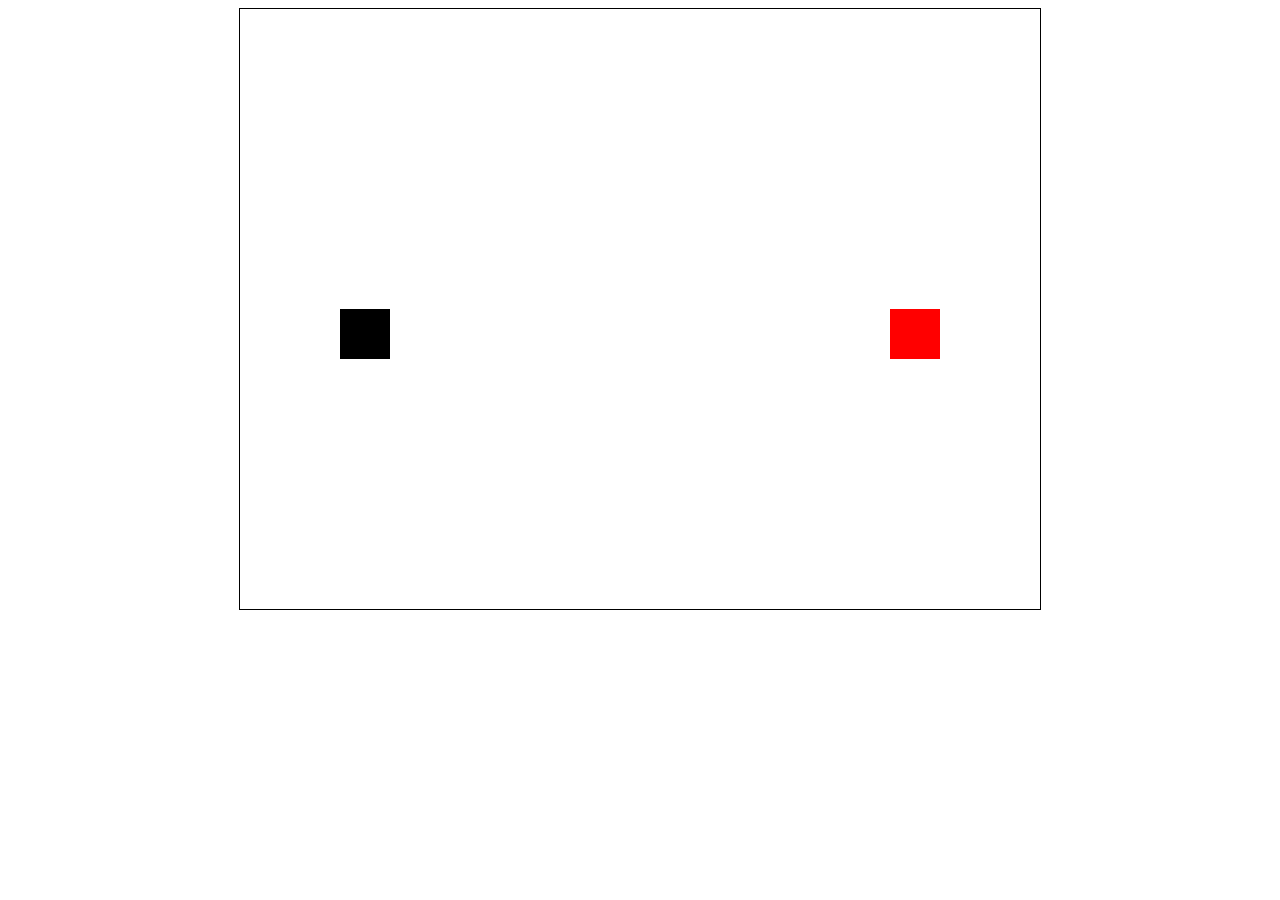
==== index.html @ 027549ee "Subindo arquivos do projeto escolar" ====
<!DOCTYPE html>
<html lang="pt-br">
<head>
    <meta charset="UTF-8">
    <meta name="viewport" content="width=device-width, initial-scale=1.0">

    <!-- Arquivos Externos -->
    <link rel="stylesheet" href="style.css">
    <script src="script.js" defer></script>
    <title> Ecological Quest </title>
</head>
<body>
    <main>
        <canvas id="canvas" width="800" height="600"></canvas>
    </main>
</body>
</html>
---- style.css ----
main {
    display: flex;
    justify-content: center;
}

#canvas {
    border: 1px solid black;
}
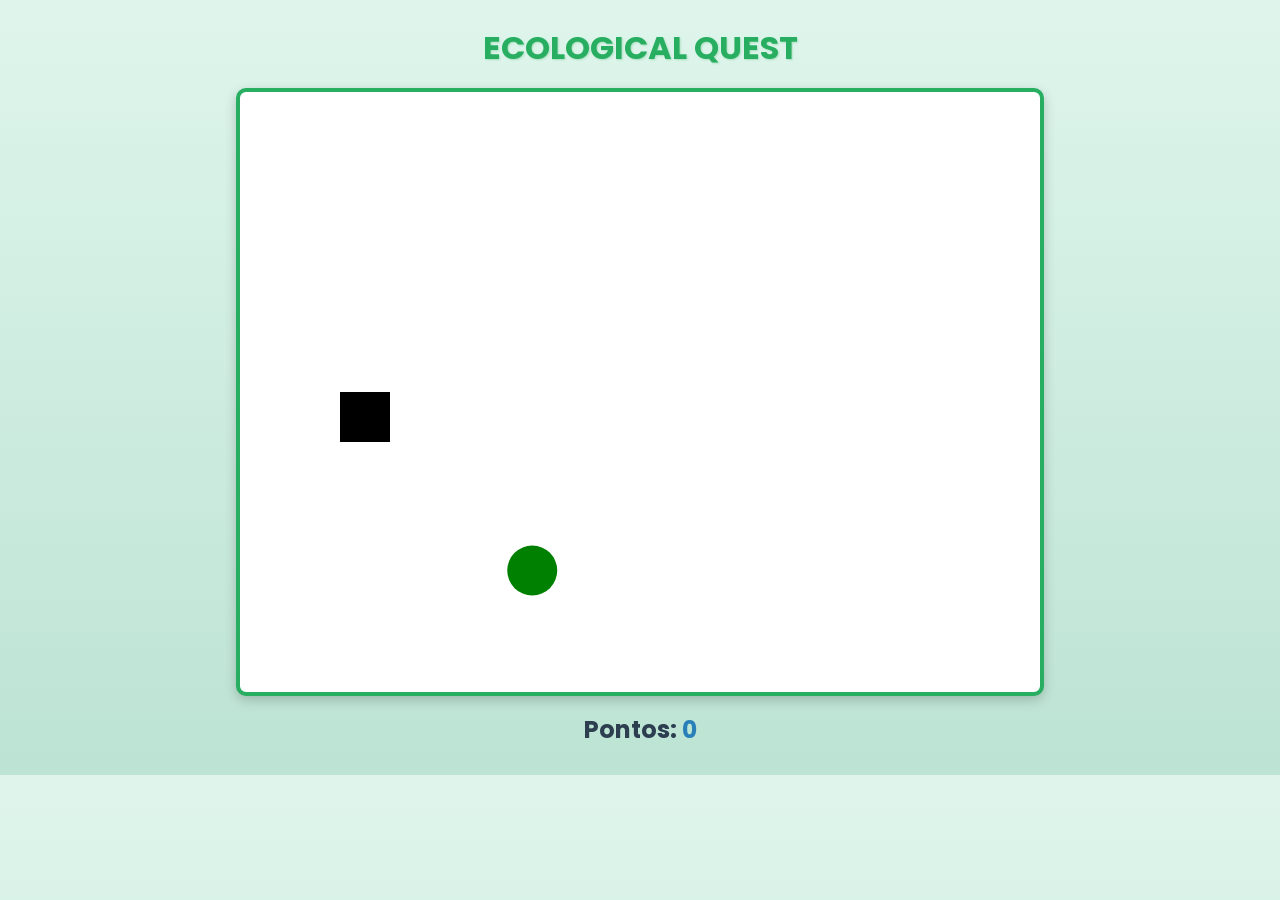
==== commit 11164b82: "- Adicionado um título à página - Adicionada uma estilização sofisticada à página" ====
--- a/index.html
+++ b/index.html
@@ -10,8 +10,10 @@
     <title> Ecological Quest </title>
 </head>
 <body>
+    <h1> Ecological Quest </h1>
     <main>
         <canvas id="canvas" width="800" height="600"></canvas>
     </main>
+     <h2> Pontos: <span id="score"> 0 </span> </h2>
 </body>
 </html>
--- a/style.css
+++ b/style.css
@@ -1,3 +1,26 @@
+
+/* FONTES IMPORTADAS */
+@import url('https://fonts.googleapis.com/css2?family=Poppins:ital,wght@0,100;0,200;0,300;0,400;0,500;0,600;0,700;0,800;0,900;1,100;1,200;1,300;1,400;1,500;1,600;1,700;1,800;1,900&display=swap');
+
+body {
+    display: flex;
+    flex-direction: column;
+    justify-content: center;
+    align-items: center;
+    text-align: center;
+
+    font-family: "Poppins", sans-serif;
+
+    background: linear-gradient(to bottom, #dff5ec, #bce3d3);
+    color: #2c3e50;
+}
+
+h1 {
+    margin: 1rem;
+    text-transform: uppercase;
+    color: #27ae60;
+    text-shadow: 1px 1px 2px #a9dfbf;
+}
 
 main {
     display: flex;
@@ -5,5 +28,19 @@
 }
 
 #canvas {
-    border: 1px solid black;
+    border: 4px solid #27ae60;
+    border-radius: 10px;
+    box-shadow: 0 4px 12px rgba(0, 0, 0, 0.2);
+    background-color: #ffffff;
+}
+
+
+h2 {
+    font-size: 1.5rem;
+    margin-top: 1rem;
+}
+
+#score {
+    font-weight: bold;
+    color: #2980b9;
 }
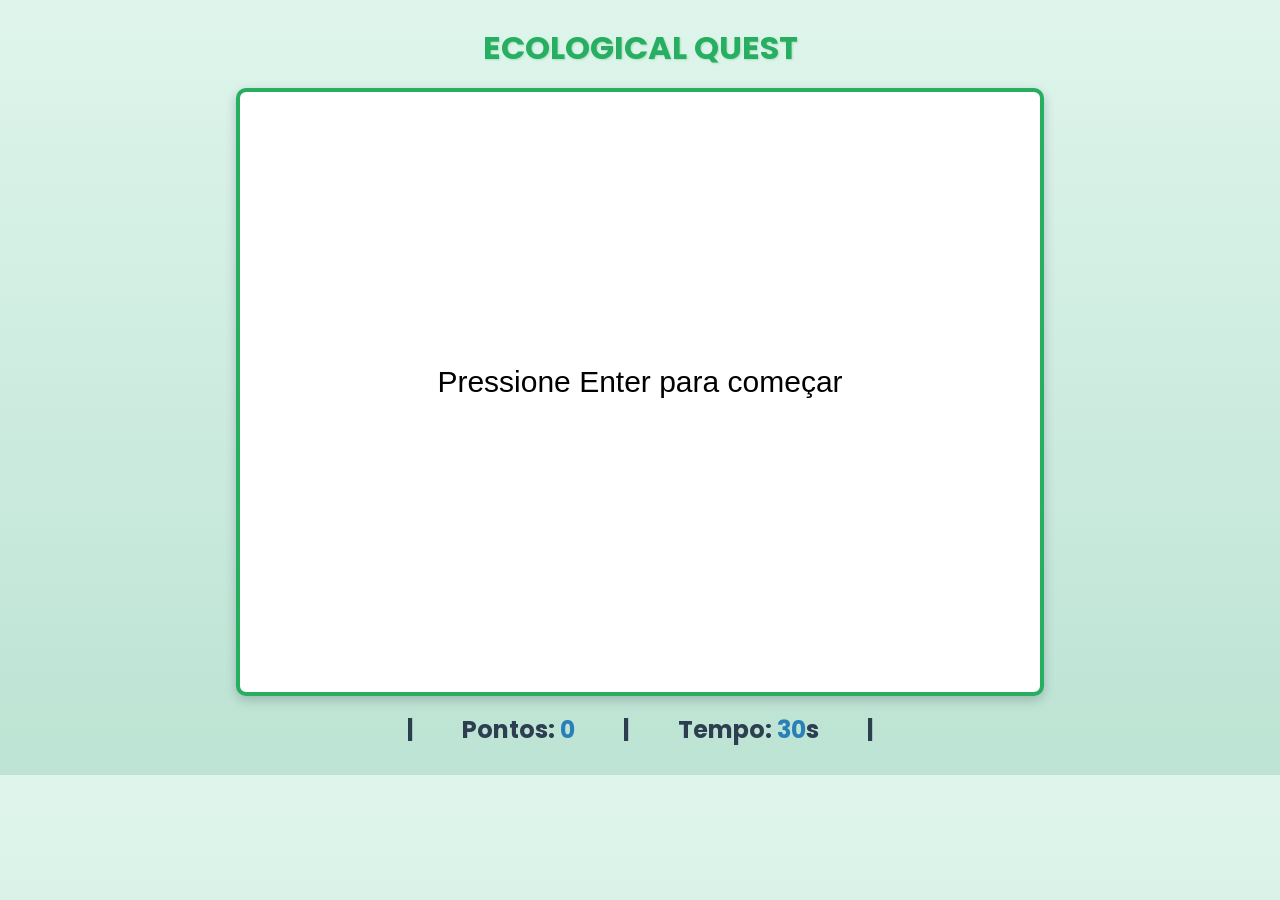
==== commit aba7c6f8: "LOG DE MUDANÇAS: - Adicionado sprite e animação do jogador - Inserido objeto lixeira no mapa - Imple" ====
--- a/index.html
+++ b/index.html
@@ -14,6 +14,13 @@
     <main>
         <canvas id="canvas" width="800" height="600"></canvas>
     </main>
-     <h2> Pontos: <span id="score"> 0 </span> </h2>
+
+    <div class="tables">
+        <h2> | </h2>
+        <h2> Pontos: <span id="score"> 0 </span> </h2>
+        <h2> | </h2>
+        <h2> Tempo: <span id="time">30</span>s </h2>
+        <h2> | </h2>
+    </div>
 </body>
 </html>
--- a/style.css
+++ b/style.css
@@ -34,13 +34,20 @@
     background-color: #ffffff;
 }
 
+.tables {
+    display: flex;
+    justify-content: center;
+    align-items: center;
+    gap: 3rem;
+}
 
 h2 {
     font-size: 1.5rem;
     margin-top: 1rem;
 }
 
-#score {
+#score, #time {
     font-weight: bold;
     color: #2980b9;
-}+}
+
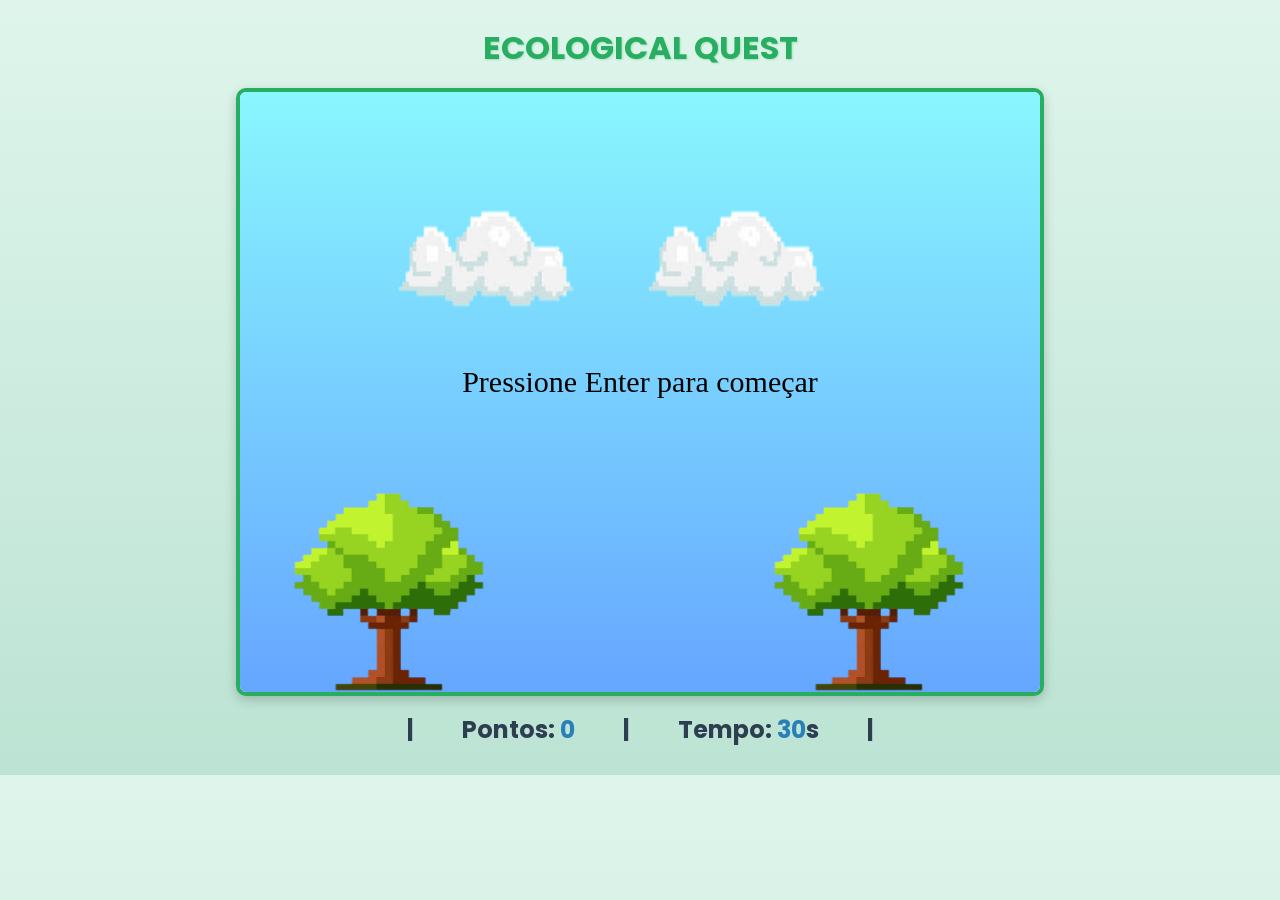
==== commit eb7d5524: "Versão de lançamento!" ====
--- a/index.html
+++ b/index.html
@@ -3,10 +3,11 @@
 <head>
     <meta charset="UTF-8">
     <meta name="viewport" content="width=device-width, initial-scale=1.0">
-
+    
     <!-- Arquivos Externos -->
     <link rel="stylesheet" href="style.css">
     <script src="script.js" defer></script>
+
     <title> Ecological Quest </title>
 </head>
 <body>
